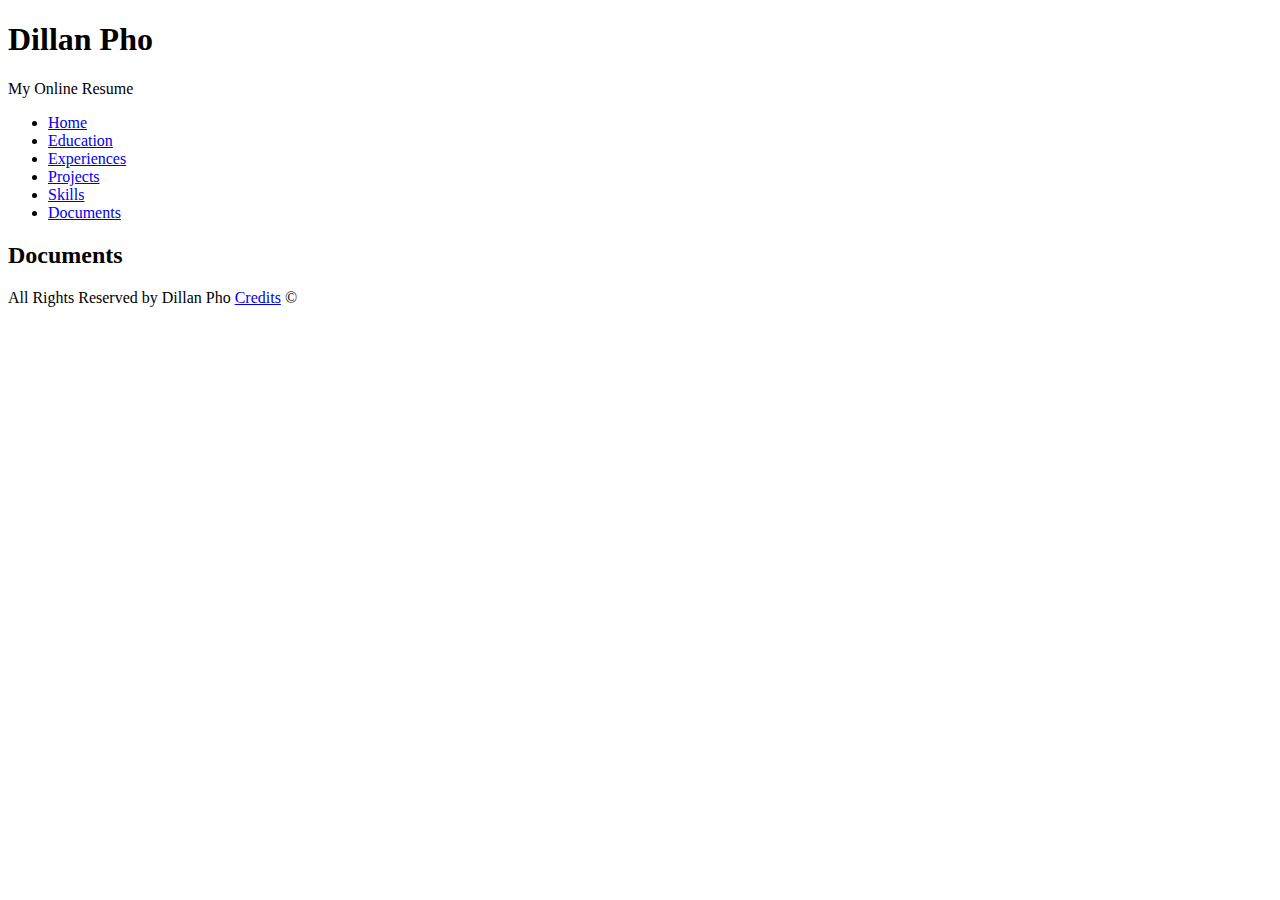
==== documents.html @ 6852d6f4 "Adding files and completed calculator" ====
<!DOCTYPE html>
<html lang="en">
<head>
    <meta charset="UTF-8">
    <meta name="viewport" content="width=device-width, initial-scale=1.0">
    <title>Resume Website</title>
</head>
<body>
    <header>
        <h1>Dillan Pho</h1>
        <p>My Online Resume</p>
    </header>
    <nav>
        <ul>
            <li><a href="index.html">Home</a></li>
            <li><a href="education.html">Education</a></li>
            <li><a href="experiences.html">Experiences</a></li>
            <li><a href="projects.html">Projects</a></li>
            <li><a href="skills.html">Skills</a></li>
            <li><a href="documents.html">Documents</a></li>
        </ul>
    </nav>
    <main>
        <h2>Documents</h2>
    </main>
    <footer>All Rights Reserved by Dillan Pho <a href="https://www.linkedin.com/in/dillan-pho/">Credits</a> &copy</footer>
</body>
</html>
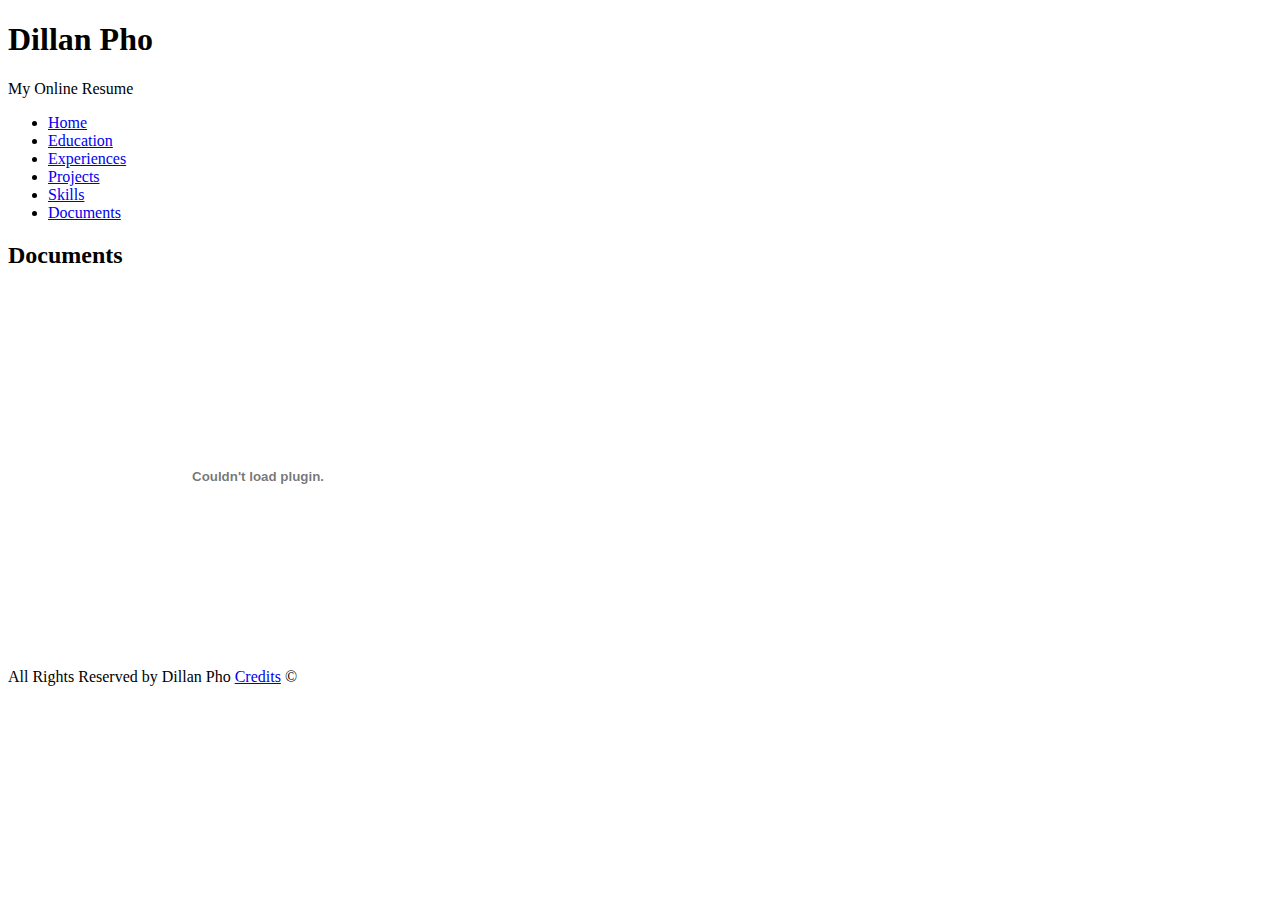
==== commit e7c59b01: "making webpages look pretty and adding more content" ====
--- a/documents.html
+++ b/documents.html
@@ -22,6 +22,7 @@
     </nav>
     <main>
         <h2>Documents</h2>
+        <embed src= "DILLAN_RESUME.pdf" type="application/pdf" width= "500" height= "375">
     </main>
     <footer>All Rights Reserved by Dillan Pho <a href="https://www.linkedin.com/in/dillan-pho/">Credits</a> &copy</footer>
 </body>
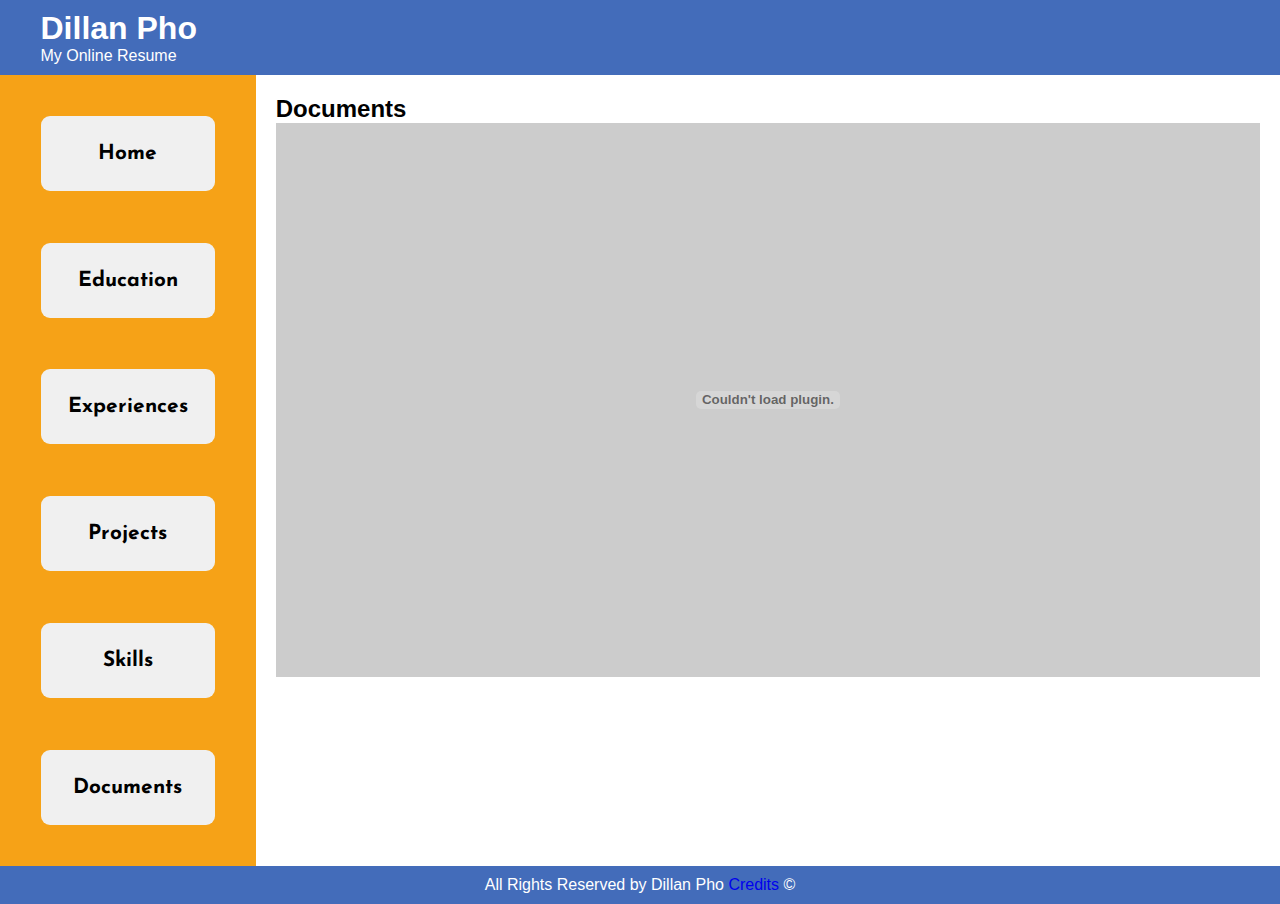
==== commit 26cb4136: "late night adjustments to css and internal pages" ====
--- a/documents.html
+++ b/documents.html
@@ -4,26 +4,34 @@
     <meta charset="UTF-8">
     <meta name="viewport" content="width=device-width, initial-scale=1.0">
     <title>Resume Website</title>
+    <link rel="preconnect" href="https://fonts.googleapis.com">
+    <link rel="preconnect" href="https://fonts.gstatic.com" crossorigin>
+    <link href="https://fonts.googleapis.com/css2?family=Josefin+Sans:ital,wght@0,100..700;1,100..700&display=swap" rel="stylesheet">
+    <link rel="stylesheet" href="style.css">
 </head>
 <body>
     <header>
         <h1>Dillan Pho</h1>
         <p>My Online Resume</p>
     </header>
+    <div class = "container">
     <nav>
         <ul>
-            <li><a href="index.html">Home</a></li>
-            <li><a href="education.html">Education</a></li>
-            <li><a href="experiences.html">Experiences</a></li>
-            <li><a href="projects.html">Projects</a></li>
-            <li><a href="skills.html">Skills</a></li>
-            <li><a href="documents.html">Documents</a></li>
+            <li><a href="index.html" class="button">Home</a></li>
+            <li><a href="education.html" class="button">Education</a></li>
+            <li><a href="experiences.html" class="button">Experiences</a></li>
+            <li><a href="projects.html" class="button">Projects</a></li>
+            <li><a href="skills.html"class="button">Skills</a></li>
+            <li><a href="documents.html"class="button">Documents</a></li>
         </ul>
     </nav>
     <main>
         <h2>Documents</h2>
-        <embed src= "DILLAN_RESUME.pdf" type="application/pdf" width= "500" height= "375">
+        <div class="pdf-wrapper">
+            <embed src="DILLAN_RESUME.pdf" type="application/pdf" class="responsive-pdf">
+        </div>
     </main>
+</div>
     <footer>All Rights Reserved by Dillan Pho <a href="https://www.linkedin.com/in/dillan-pho/">Credits</a> &copy</footer>
 </body>
 </html>--- a/style.css
+++ b/style.css
@@ -0,0 +1,156 @@
+*{
+    margin:0;
+    box-sizing: border-box;
+}
+img {
+    max-width: 100%;
+    height: auto;
+}
+
+body { 
+    font-family: Helvetica, sans-serif;
+    display: flex;
+    flex-direction: column;
+    height: 100vh;
+    
+}
+
+
+header {
+    width: 100%;
+    text-align: left;
+    background-color: #436cba;
+    color: white;
+    padding: 10px 4.5vh;
+}
+
+a:link { 
+    text-decoration: none; 
+  } 
+a:visited { 
+    text-decoration: none; 
+  } 
+a:hover { 
+    text-decoration: none;
+    background-color: #23266d;
+    color: white;
+  } 
+a:active { 
+    text-decoration: none; 
+}
+
+nav {
+    background-color: #f6a217;
+    color: white;
+    padding: 15px;
+    
+}
+
+.container{
+    margin: 0;
+    display: flex;
+}
+
+.container ul {
+    list-style: none;
+    padding: 0;
+}
+
+.container li {
+    display: block;
+    padding: 0.876vh;
+}
+
+.button {
+    display: flex;
+    font-family: "Josefin Sans",Helvetica, sans-serif;
+    justify-content: center;
+    align-items: center;
+    background-color: #f0f0f0;
+    padding: 3vh;
+    margin: 2vh;
+    border-radius: 1vh;
+    color: black;
+    font-weight: bold;
+    text-align: center;
+    font-size: 1.3em;
+    
+}
+
+main {
+    flex: 1;
+    padding: 20px;
+}
+
+footer {
+    flex-shrink: 0;
+    width: 100%;
+    text-align: center;
+    padding: 10px 0;
+    background-color: #436cba;
+    color: white;
+    margin-top: auto;
+}
+
+.pdf-wrapper {
+    position: relative;
+    padding-bottom: 56.25%;
+    height: 0;
+    overflow: hidden;
+    max-width: 100%;
+    background: #ccc;
+}
+
+.pdf-wrapper embed {
+    position: absolute;
+    top: 0;
+    left: 0;
+    width: 100%;
+    height: 100%;
+}
+
+
+
+@media screen and (max-width: 750px) {
+
+    body{
+        font-size: calc(2px + 2vw);
+    }
+    nav {
+        width: 100%;
+        display: flex;
+        flex-direction: row;
+    }
+    ul {
+        display: flex;
+        flex-direction: row;
+        width: 100%;
+        justify-content: space-around;
+    }
+    li {
+        display: inline;
+        padding: 0.2vh;
+        margin: 0.2vh;
+        background-color: #f0f0f0;
+    }
+    .button {
+        display: flex;
+        font-family: "Josefin Sans",Helvetica, sans-serif;
+        justify-content: center;
+        align-items: center;
+        background-color: #f0f0f0;
+        padding: 0.2vh;
+        margin: 0.3vh;
+        border-radius: 0.1vh;
+        color: black;
+        font-weight: bold;
+        text-align: center;      
+    }
+    .container{
+        margin: 0;
+        display: block;
+    }
+    .pdf-wrapper {
+        padding-bottom: 75%;
+    }
+}
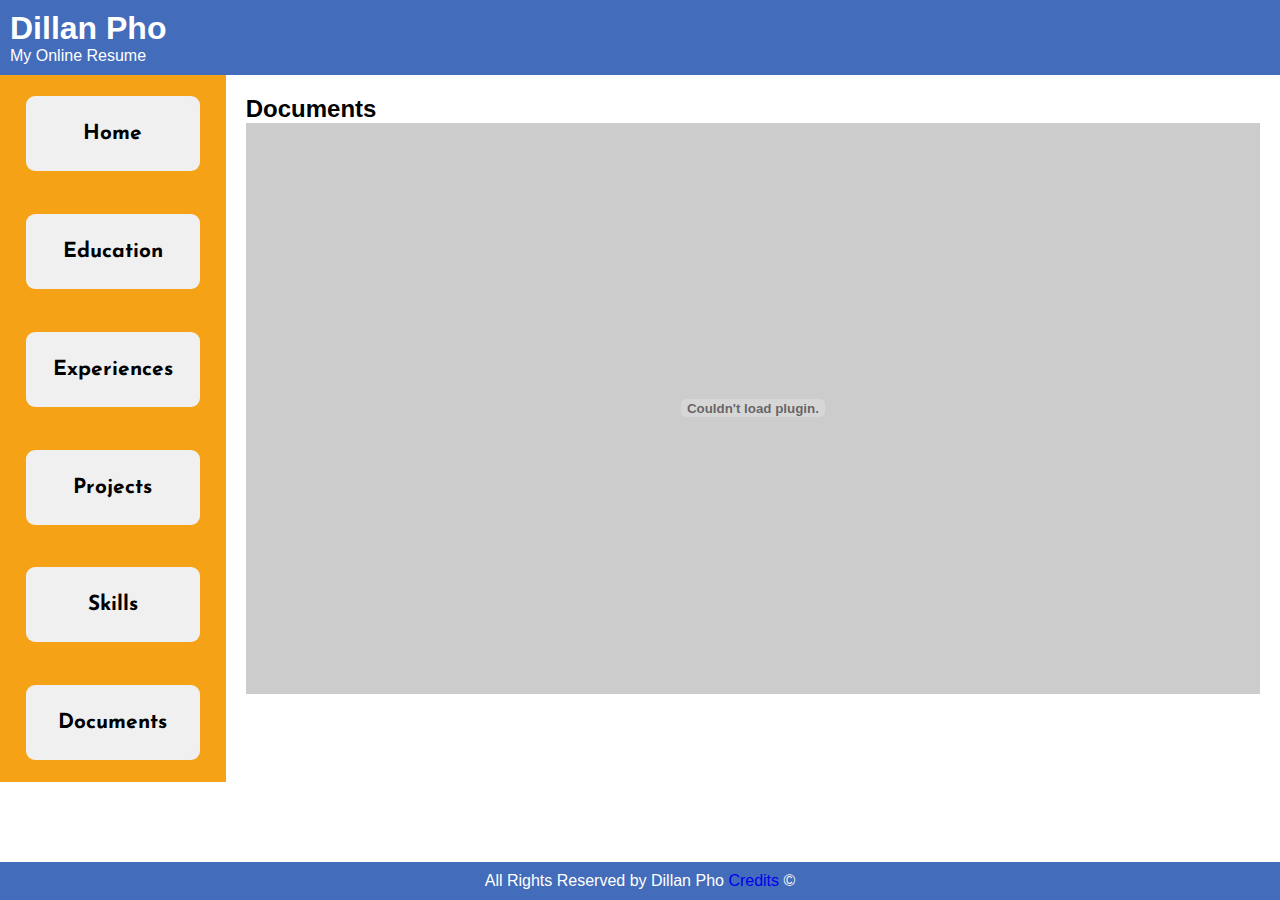
==== commit 23a72256: "added resume document" ====
--- a/documents.html
+++ b/documents.html
@@ -28,7 +28,7 @@
     <main>
         <h2>Documents</h2>
         <div class="pdf-wrapper">
-            <embed src="DILLAN_RESUME.pdf" type="application/pdf" class="responsive-pdf">
+            <embed src="RESUME_REDUX.pdf" type="application/pdf" class="responsive-pdf">
         </div>
     </main>
 </div>
--- a/style.css
+++ b/style.css
@@ -1,87 +1,98 @@
-*{
-    margin:0;
+/* COMMENTS GENERATED BY CHATGPT */
+
+/* Reset margin for all elements and set box-sizing to border-box for consistent layout */
+* {
+    margin: 0;
     box-sizing: border-box;
 }
+
+/* Ensure images are responsive */
 img {
     max-width: 100%;
     height: auto;
 }
 
+/* Basic styling for the body, with flexbox to handle vertical layout */
 body { 
     font-family: Helvetica, sans-serif;
     display: flex;
     flex-direction: column;
     height: 100vh;
-    
-}
-
-
+}
+
+/* Header styling: full width, left text alignment, background and text color */
 header {
     width: 100%;
     text-align: left;
     background-color: #436cba;
     color: white;
-    padding: 10px 4.5vh;
-}
-
-a:link { 
+    padding: 10px;
+}
+
+/* Remove underline from links, and add hover effects */
+a:link, a:visited, a:active { 
     text-decoration: none; 
-  } 
-a:visited { 
-    text-decoration: none; 
-  } 
+}
+
 a:hover { 
-    text-decoration: none;
-    background-color: #23266d;
-    color: white;
-  } 
-a:active { 
-    text-decoration: none; 
-}
-
+    background-color: #23266d; /* Change background on hover */
+    color: white;
+}
+
+/* Navigation bar styling with padding and background color */
 nav {
     background-color: #f6a217;
     color: white;
-    padding: 15px;
-    
-}
-
-.container{
+}
+
+/* Container for main content, default flex display */
+.container {
     margin: 0;
     display: flex;
 }
 
+/* Remove default list styling */
 .container ul {
     list-style: none;
     padding: 0;
 }
 
+/* Block display for list items with vertical padding */
 .container li {
     display: block;
     padding: 0.876vh;
 }
 
+/* Button styling: flex-centered, bold font, and rounded corners */
 .button {
     display: flex;
-    font-family: "Josefin Sans",Helvetica, sans-serif;
+    font-family: "Josefin Sans", Helvetica, sans-serif;
     justify-content: center;
     align-items: center;
     background-color: #f0f0f0;
     padding: 3vh;
-    margin: 2vh;
+    margin: 1.5vh 2vh;
     border-radius: 1vh;
     color: black;
     font-weight: bold;
     text-align: center;
     font-size: 1.3em;
-    
-}
-
+}
+
+/* Input field styling with specified height */
+input {
+    height: 100px;
+    text-align: center;
+    font-size: calc(10px + 2vw);
+}
+
+/* Main content area takes up the remaining space, with padding */
 main {
     flex: 1;
     padding: 20px;
 }
 
+/* Footer: fixed height, full width, background and text color, aligned at bottom */
 footer {
     flex-shrink: 0;
     width: 100%;
@@ -92,15 +103,17 @@
     margin-top: auto;
 }
 
+/* Wrapper for embedded PDFs with responsive scaling */
 .pdf-wrapper {
     position: relative;
-    padding-bottom: 56.25%;
+    padding-bottom: 56.25%; /* 16:9 aspect ratio */
     height: 0;
     overflow: hidden;
     max-width: 100%;
     background: #ccc;
 }
 
+/* Embedded PDF takes full space within its container */
 .pdf-wrapper embed {
     position: absolute;
     top: 0;
@@ -109,48 +122,103 @@
     height: 100%;
 }
 
-
-
+/* Calculator section styling */
+#calc {
+    display: flex;
+    font-family: Helvetica, sans-serif;
+    flex-direction: column;
+    margin: 0 auto;
+    width: 15%;
+}
+
+/* Center text for calculator title */
+#calc h3 {
+    text-align: center;
+    font-size: calc(10px + 2vw);
+}
+
+/* Button styling within the calculator section */
+#calc button {
+    background-color: #436cba;
+    border: none;
+    color: white;
+    padding: 5%;
+    text-align: center;
+    display: block;
+    font-size: 16px;
+    margin: 3% 2%;
+    border-radius: 8px;
+    font-weight: bold;
+}
+
+/* Label styling for calculator */
+#calc label {
+    font-weight: bold;
+    display: inline;
+    margin-top: 10%;
+}
+
+/* Table cell and header styling */
+td, th {
+    border: 1px solid #dddddd;
+    text-align: left;
+    padding: 8px;
+}
+
+/* Media query for screens smaller than 750px */
 @media screen and (max-width: 750px) {
-
-    body{
+    
+    /* Adjust font size relative to viewport width */
+    img{
+        max-width: 70%;
+    }
+    body {
         font-size: calc(2px + 2vw);
     }
+
+    /* Navigation adjusts to a row layout on smaller screens */
     nav {
         width: 100%;
         display: flex;
         flex-direction: row;
     }
+
+    /* Flex layout for list inside navigation */
     ul {
         display: flex;
         flex-direction: row;
         width: 100%;
-        justify-content: space-around;
-    }
+        justify-content: space-evenly;
+    }
+
+    /* List items inline with small margin */
     li {
         display: inline;
-        padding: 0.2vh;
-        margin: 0.2vh;
-        background-color: #f0f0f0;
-    }
+        margin: 0.5vh;
+    }
+
+    /* Adjust button padding and margin for smaller screens */
     .button {
-        display: flex;
-        font-family: "Josefin Sans",Helvetica, sans-serif;
-        justify-content: center;
-        align-items: center;
-        background-color: #f0f0f0;
-        padding: 0.2vh;
-        margin: 0.3vh;
-        border-radius: 0.1vh;
-        color: black;
-        font-weight: bold;
-        text-align: center;      
-    }
-    .container{
-        margin: 0;
+        padding: 1vh;
+        margin: 2%;
+        font-size: calc(2px + 2vw);
+    }
+
+    /* Container layout reverts to block */
+    .container {
         display: block;
     }
+
+    /* PDF aspect ratio changes for mobile screens */
     .pdf-wrapper {
         padding-bottom: 75%;
     }
-}
+
+    /* Adjust calculator button size and styling */
+    #calc button {
+        font-size: calc(2px + 2vw);
+        background-color: #436cba;
+        margin: 3% 2%;
+        border-radius: 8px;
+    }
+}
